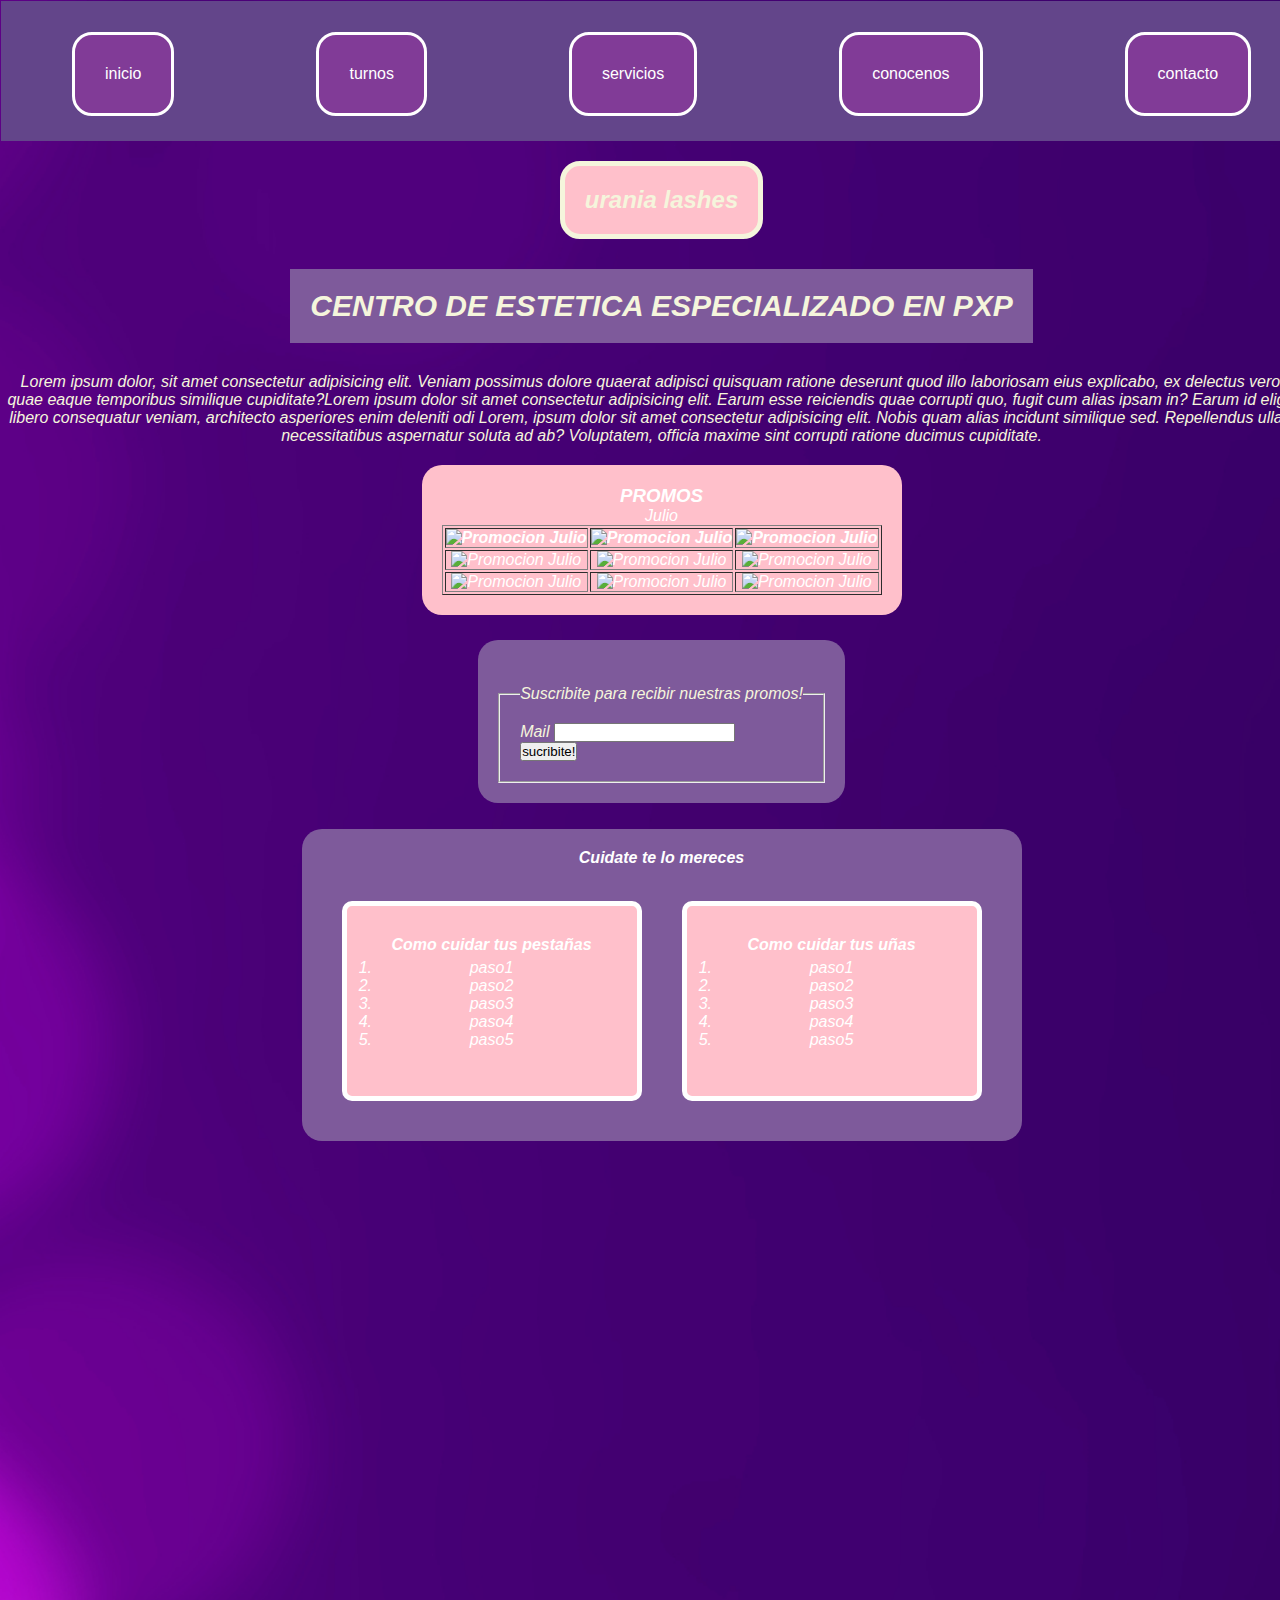
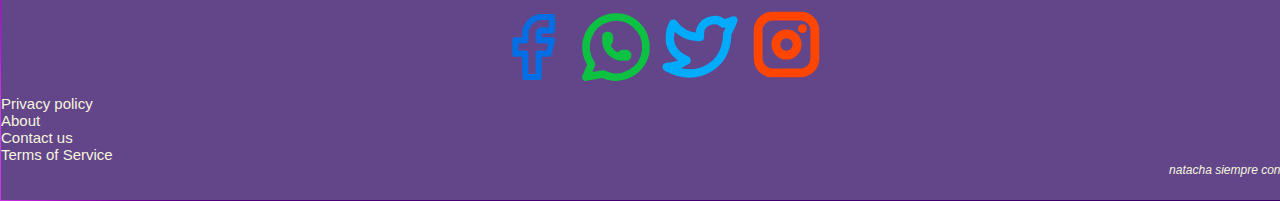
==== index.html @ 858c52fc "primer registro en git" ====
<!DOCTYPE html>
<html lang="es">

<head>
    <meta charset="UTF-8">
    <meta http-equiv="X-UA-Compatible" content="IE=edge">
    <meta name="viewport" content="width=device-width, initial-scale=1.0">
    <link rel="stylesheet" href="./css/style.css">
    <title>Urania Lashes</title>
</head>

<body class="body_index">
    <header class="header">
        <nav class="header__nav">
            <ul class="header__nav__ul">
                <li class="li"><a class="header__nav__ul__li" href="../index.html">inicio</a></li>
                <li class="li"><a class="header__nav__ul__li" href="turnos.html">turnos</a></li>
                <li class="li"><a class="header__nav__ul__li" href="./servicios.html">servicios</a></li>
                <li class="li"><a class="header__nav__ul__li" href="./pages/conocenos.html">conocenos</a></li>
                <li class="li"><a class="header__nav__ul__li" href="#">contacto</a></li>
            </ul>
        </nav>
    </header>
    <main class="main">
        <div class="titulos_index">
            <h2>urania lashes</h2>
            <h1>centro de estetica especializado en PxP</h1>
            <!--parrafo de descripcion e introduccion al salon y alguna frase-->
            <p>Lorem ipsum dolor, sit amet consectetur adipisicing elit. Veniam possimus dolore
                quaerat adipisci
                quisquam ratione deserunt quod illo laboriosam eius explicabo, ex delectus vero ad quae eaque temporibus
                similique cupiditate?Lorem ipsum dolor sit amet consectetur adipisicing elit. Earum esse reiciendis quae
                corrupti quo, fugit cum alias ipsam in? Earum id eligendi libero consequatur veniam, architecto
                asperiores enim deleniti odi Lorem, ipsum dolor sit amet consectetur adipisicing elit. Nobis quam alias
                incidunt similique sed. Repellendus ullam at necessitatibus aspernatur soluta ad ab? Voluptatem, officia
                maxime sint corrupti ratione ducimus cupiditate.</p>
        </div>
               <section class="promos">
            <!--no se cual sera la mejor forma de agrupar por eso uso una tabla, aqui pondria imagenes que mostrarian las promociones que se ofrecen en el momento-->
            <h3>PROMOS</h3>
            <section>
                <!--esta deprecado pero lo uso hasta que veamos css-->
                <table border="1">
                    <caption>Julio</caption>
                    <thead>
                        <tr>
                            <th><img src="https://picsum.photos/200/200" alt="Promocion Julio"></th>
                            <th><img src="https://picsum.photos/200/200" alt="Promocion Julio"></th>
                            <th><img src="https://picsum.photos/200/200" alt="Promocion Julio"></th>
                        </tr>
                    </thead>
                    <tbody>
                        <tr>
                            <td><img src="https://picsum.photos/200/200" alt="Promocion Julio"></td>
                            <td><img src="https://picsum.photos/200/200" alt="Promocion Julio"></td>
                            <td><img src="https://picsum.photos/200/200" alt="Promocion Julio"></td>
                        </tr>
                        <tr>
                            <td><img src="https://picsum.photos/200/200" alt="Promocion Julio"></td>
                            <td><img src="https://picsum.photos/200/200" alt="Promocion Julio"></td>
                            <td><img src="https://picsum.photos/200/200" alt="Promocion Julio"></td>
                    </tbody>
                </table>
            </section>
        </section>
    
    <section class="articulosYMail">
        <div class="SuscripcionPromociones">
            <aside class="aside">
                <fieldset>
                    <legend>Suscribite para recibir nuestras promos!</legend>
                    <form action="">
                        <div>
                            <label for="Mail">Mail</label>
                            <input type="email" required>
                        </div>
                        <div>
                            <input type="submit" value="sucribite!">
                        </div>
                    </form>
                </fieldset>
            </aside>
        </div>

        <div class="cajaArticles">
            <h4>Cuidate te lo mereces</h4>
            <div class="articulosDeBelleza">
                <article class="articulodebelleza">
                    <h4>Como cuidar tus pestañas</h4>
                    <ol>
                        <li>paso1</li>
                        <li>paso2</li>
                        <li>paso3</li>
                        <li>paso4</li>
                        <li>paso5</li>
                    </ol>
                </article>
                <article class="articulodebelleza">
                    <h4>Como cuidar tus uñas</h4>
                    <ol>
                        <li>paso1</li>
                        <li>paso2</li>
                        <li>paso3</li>
                        <li>paso4</li>
                        <li>paso5</li>
                    </ol>
                </article>
            </div>
                </div>
    </section>
    <div class="VideoEstetica">
        <!--aca la idea seria poner una galeria que pase fotos de los trabajos, si es muy ambicioso para el curso (dezconozco) lo reemplazaria con otra forma de mostrar trabajos y clientas-->
        <iframe width="592" height="333" src="https://www.youtube.com/embed/3ZRljINmtwQ"
            title="TIPOS DE EXTENSIONES DE PESTAÑAS ♥ Beauty Studio" frameborder="0"
            allow="accelerometer; autoplay; clipboard-write; encrypted-media; gyroscope; picture-in-picture"
            allowfullscreen></iframe>
    </div>
</main>
    <footer class="footer">
        <div class="footerlinks">
            <a href="#"><svg xmlns="http://www.w3.org/2000/svg" class="icon icon-tabler icon-tabler-brand-facebook"
                    width="80" height="80" viewBox="0 0 24 24" stroke-width="1.85" stroke="#046EE5" fill="none"
                    stroke-linecap="round" stroke-linejoin="round">
                    <path stroke="none" d="M0 0h24v24H0z" fill="none" />
                    <path d="M7 10v4h3v7h4v-7h3l1 -4h-4v-2a1 1 0 0 1 1 -1h3v-4h-3a5 5 0 0 0 -5 5v2h-3" />
                </svg></a>
            <a href="#"><svg xmlns="http://www.w3.org/2000/svg" class="icon icon-tabler icon-tabler-brand-whatsapp"
                    width="80" height="80" viewBox="0 0 24 24" stroke-width="2.3" stroke="#0DC142" fill="none"
                    stroke-linecap="round" stroke-linejoin="round">
                    <path stroke="none" d="M0 0h24v24H0z" fill="none" />
                    <path d="M3 21l1.65 -3.8a9 9 0 1 1 3.4 2.9l-5.05 .9" />
                    <path
                        d="M9 10a0.5 .5 0 0 0 1 0v-1a0.5 .5 0 0 0 -1 0v1a5 5 0 0 0 5 5h1a0.5 .5 0 0 0 0 -1h-1a0.5 .5 0 0 0 0 1" />
                </svg>
            </a>
            <a href="#"><svg xmlns="http://www.w3.org/2000/svg" class="icon icon-tabler icon-tabler-brand-twitter"
                    width="80" height="80" viewBox="0 0 24 24" stroke-width="2.5" stroke="#00abfb" fill="none"
                    stroke-linecap="round" stroke-linejoin="round">
                    <path stroke="none" d="M0 0h24v24H0z" fill="none" />
                    <path
                        d="M22 4.01c-1 .49 -1.98 .689 -3 .99c-1.121 -1.265 -2.783 -1.335 -4.38 -.737s-2.643 2.06 -2.62 3.737v1c-3.245 .083 -6.135 -1.395 -8 -4c0 0 -4.182 7.433 4 11c-1.872 1.247 -3.739 2.088 -6 2c3.308 1.803 6.913 2.423 10.034 1.517c3.58 -1.04 6.522 -3.723 7.651 -7.742a13.84 13.84 0 0 0 .497 -3.753c-.002 -.249 1.51 -2.772 1.818 -4.013z" />
                </svg></a>
            <a href="#"><svg xmlns="http://www.w3.org/2000/svg" class="icon icon-tabler icon-tabler-brand-instagram"
                    width="85" height="85" viewBox="0 0 24 24" stroke-width="2.5" stroke="#ff4500" fill="none"
                    stroke-linecap="round" stroke-linejoin="round">
                    <path stroke="none" d="M0 0h24v24H0z" fill="none" />
                    <rect x="4" y="4" width="16" height="16" rx="4" />
                    <circle cx="12" cy="12" r="3" />
                    <line x1="16.5" y1="7.5" x2="16.5" y2="7.501" />
                </svg></a>
        </div>
        <div class="footerdiv">
            <ul class="footerdiv__ul">
                <li class="footerdiv__ul">Privacy policy</li>
                <li class="footerdiv__ul">About</li>
                <li class="footerdiv__ul">Contact us</li>
                <li class="footerdiv__ul">Terms of Service</li>
            </ul>
            <p class="derechos">natacha siempre con facha®</p>
        </div>
    </footer>

</body>

</html>
---- css/style.css ----
* {
  margin: 0px;
  padding: 0px;
  box-sizing: border-box
}


.body_index {
  display: grid;
  background-image: url("../img/fondo2.jpg");
  height: 100%;
  background-size: cover;
  padding: 1px;
  gap: 0px;
  background-repeat: no-repeat;
  background-position: center;
  background-size: cover;
  grid-template-columns: auto;
  grid-template-rows: auto;
    grid-template-areas:
    " header"
    " main"
    "footer"
  ;
}

.header {
  display: grid;
  height: 140px;
  width: 100%;
  color: #FFFFFF;
  background-color: #63458A;
  position: sticky;
  top: 0px;
  z-index: 10;
  grid-area: header;
}



.VideoEstetica {
  display: flex ;
  justify-content: center;
   margin-top: 2%;
  padding: 3%;
}




.cajaArticles {
  display: grid;
  grid-area:cajaArticles ;
  flex-direction: column;
  text-align: center;
  width: fit-content;
  padding: 20px;
  margin-top: 2%;
  margin-bottom: 2%;
  margin-left: auto;
  margin-right: auto;
  background-color: #7E5A9B;
  border-radius: 20px;
  }

.articulosDeBelleza{
   display:flex;
  flex-direction: row;
  }

.articulodebelleza {
  display: inline-flex;
  flex-direction: column;
  height: 200px;
  width: 300px;
  padding: 30px;
  margin: 20px;
  background-color: pink;
  border-radius: 10px;
  border-width: 5px;
  border-color: #FFFFFF;
  border-style: solid;
  color: #ffffff;
  font-family: 'Rubik', sans-serif;
  font-style: italic;
}

.body_conocenos {
  display: grid;
  background-image: url("../img/fondo2.jpg");
  height: 100%;
  background-size: cover;
  background-repeat: no-repeat;
  background-position: center;
  background-size: cover;
  grid-template-columns: 1fr 3fr 1fr ;
  grid-template-areas:
    "header header header"
    " conocenos_1 conocenos_1 conocenos_1 "
    ". conocenos_2 ."
    ". conocenos_3 ."
    "footer footer footer"
  ;
}


.conocenos_1 {
  display: grid;
  grid-area: conocenos_1;
}

.conocenos_2 {
  display: grid;
  grid-area: conocenos_2;
}

.conocenos_3 {
  display: grid;
  grid-area: conocenos_3;
}



.header__nav__ul {
  display: flex;
  flex-direction: row;
  justify-content: space-around;
}

/* porque no tengo borde*/
.header__nav__ul__li {
  position: relative;
  display: inline-block;
  top: 30px;
  height: fit-content;
  width: fit-content;
  padding: 30px;
  background-color: rgba(168, 47, 168, 0.438);
  margin: 1px;
  border-color: #FFFFFF;
  border-style: solid;
  font-family: 'Rubik', sans-serif;
  border-radius: 20px;
  text-decoration: none;
  color: #FFFFFF;
}

.li {
  align-self: center;
  padding-left: 50px;
  padding-right: 50px;
  margin-left: 20px;
  margin-right: 20px;
  display: inline-block
}

.main {
  grid-area: main;
}


h1 {

  position: relative;
  right: auto;
  left: auto;
  height: auto;
  width: fit-content;
  margin-top: 30px;
  margin-bottom: 30px;
  margin-left: auto;
  margin-right: auto;
  padding: 20px;
  background-color: #7E5A9B;
  font-family: 'Rubik', sans-serif;
  font-style: italic;
  font-weight: 900;
  text-transform: uppercase;
  text-align: center;
  color: beige;
  font-size: 30px
}

h2 {
  display: iblock;
  height: fit-content;
  width: fit-content;
  padding: 20px;
  text-align: center;
  margin-top: 20px;
  margin-bottom: 20px;
  margin-left: auto;
  margin-right: auto;
  border-style: solid;
  border-width: 5px;
  border-color: beige;
  font-family: 'Rubik', sans-serif;
  font-style: italic;
  background-color: pink;
  border-radius: 20px;
  text-decoration: solid;
  color: beige;

}

h3 {
  color: #ffffff;
  font-family: 'Rubik', sans-serif;
  font-style: italic;
}

h4 {
  color: #ffffff;
  font-family: 'Rubik', sans-serif;
  font-style: italic;
  margin-bottom: 2%;
}

.videoEstetica {
  width: fit-content;
  align-self: center;
  margin-left: auto;
  margin-right: auto;
  margin-bottom: 20px;
}

.promos {
  text-align: center;
  background-color: pink;
  padding: 20px;
  width: fit-content;
  margin-top: 20px;
  margin-left: auto;
  margin-right: auto;
  color: #ffffff;
  font-family: 'Rubik', sans-serif;
  font-style: italic;
  border-radius: 20px;
}

.tablaprecios {
  align-self: center;

}

.maparea {
  display: block;
  height: fit-content;
  width: fit-content;
  margin: auto;
  padding-top: 1px;
  padding-bottom: 20px;
  padding-left: 20px;
  padding-right: 20px;
  border-width: 20px;
  background-color: #7E5A9B;
}



p {
  font-family: 'Rubik', sans-serif;
  font-style: italic;
  text-align: center;
  color: beige;
}

.precioServicios {
  text-align: center;
  font-family: 'Rubik', sans-serif;
  font-style: italic;
  text-align: center;
  color: beige;
  background-color: pink;
  width: fit-content;
  padding: 2px;
  margin: 20px auto 20px auto;
  border-radius: 5px;
}

a {
  text-decoration: none;
}

ul {
  list-style: none;
}

.aside {
  font-family: 'Rubik', sans-serif;
  font-style: italic;
  color: beige;
  width: fit-content;
  height: fit-content;
  padding: 20px;
  margin-top: 25px;
  margin-bottom: 0px;
  margin-left: auto;
  margin-right: auto;
  background-color: #7E5A9B;
  align-self: center;
  border-radius: 20px;
}

.sectionchica {
  display: iblock;
  border-style: solid;
  border-width: 5px;
  border-color: beige;
  text-align: center;
  margin-top: 50px;
  margin-left: auto;
  margin-right: auto;
  padding: 15px;
  height: fit-content;
  width: 50%;
  background-color: rgb(255, 0, 179);
  border-radius: 50px;
}





fieldset {
  width: fit-content;
  height: fit-content;
  padding: 20px;
  margin-top: 25px;
  margin-bottom: 0px;
  margin-left: auto;
  margin-right: auto;
  background-color: #7E5A9B;
  align-self: center;
}

.footer {
  display: grid;
  position: relative;
  margin-top: 20px;
  height: 200px;
  width: 100%;
  background-color: #63458A;
  padding-bottom: 0px;
  bottom: 0px;
  grid-area: footer;
}

.footerlinks {
  height: 50px;
  width: 400px;
  padding-left: 30px;
  margin-top: 2px;
  margin-bottom: 20px;
  margin-left: auto;
  margin-right: auto;
  padding-bottom: 0px;
}

.footerdiv__ul {
  text-align: start;
  font-family: 'Rubik', sans-serif;
  color: beige;
  font-size: 15px;
}

.derechos {
  text-align: end;
  width: auto;
  height: auto;
  font-family: 'Rubik', sans-serif;
  color: beige;
  font-size: 12px;
}
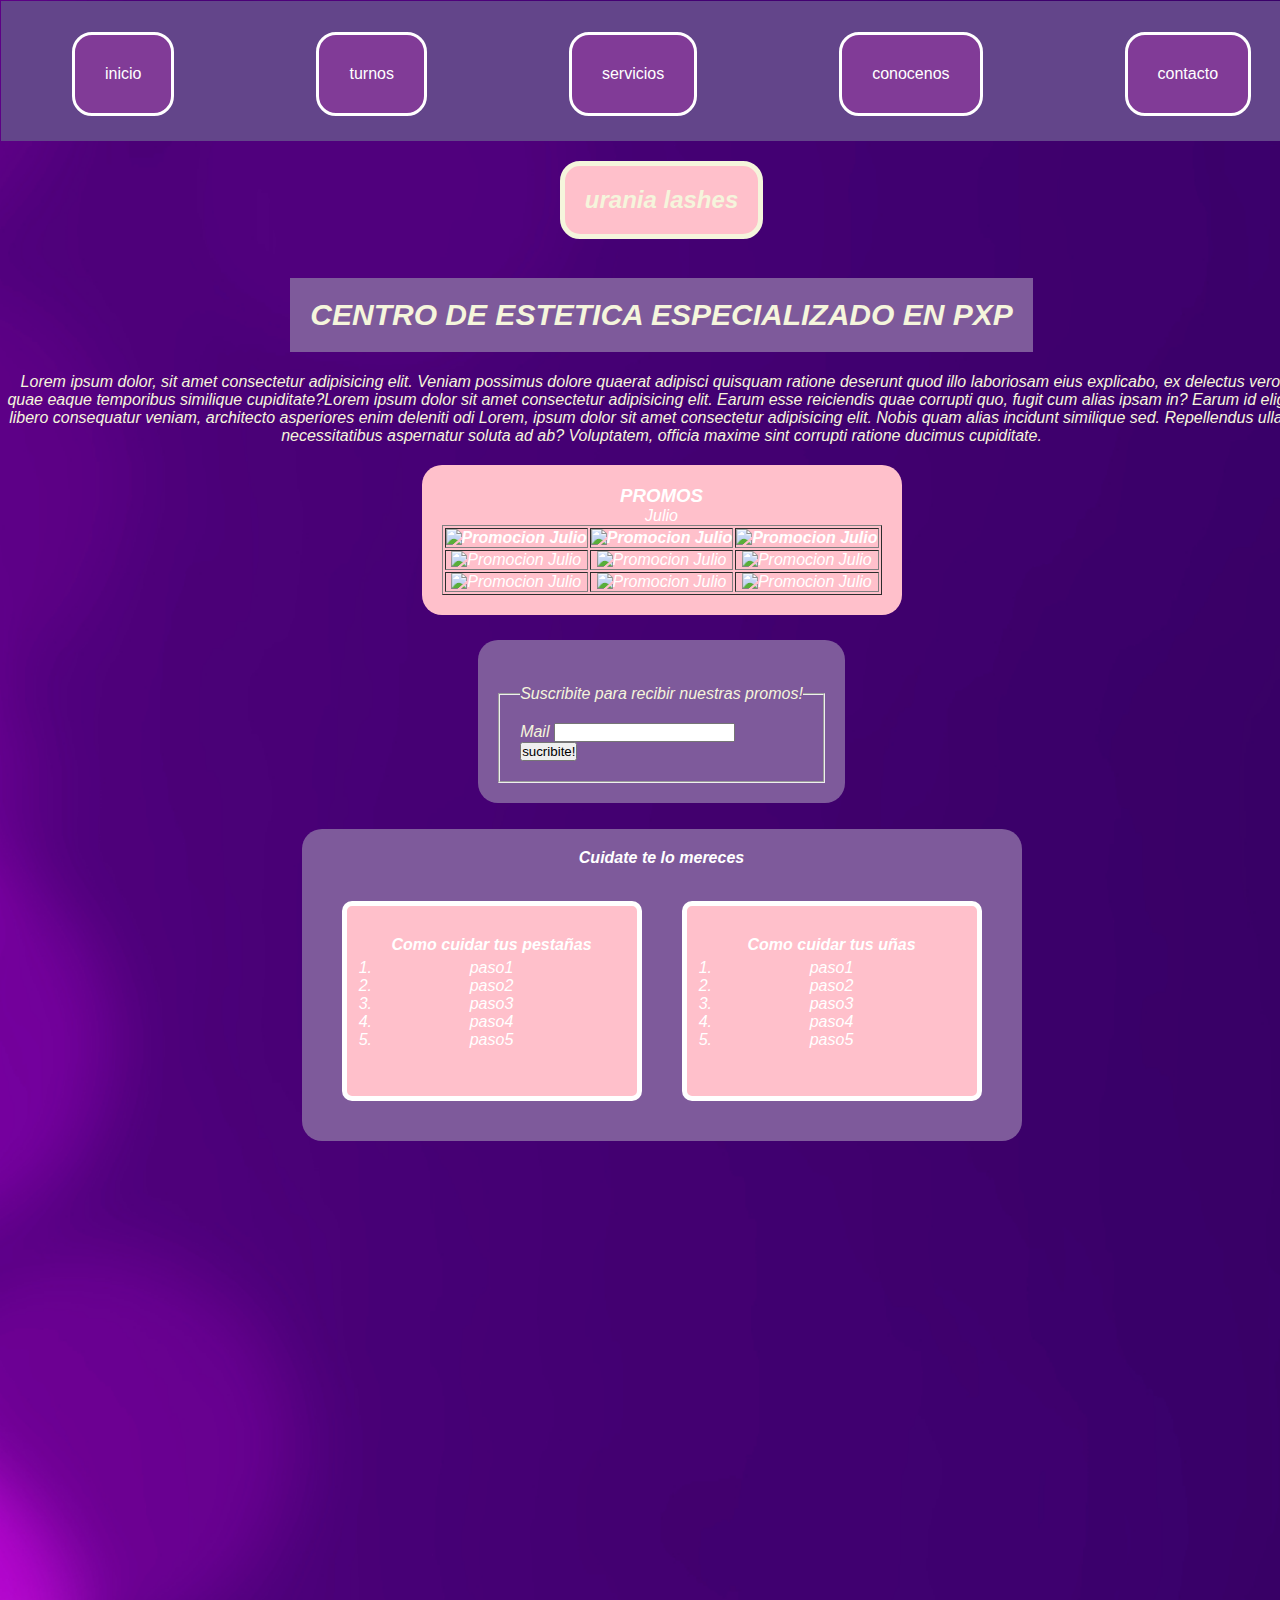
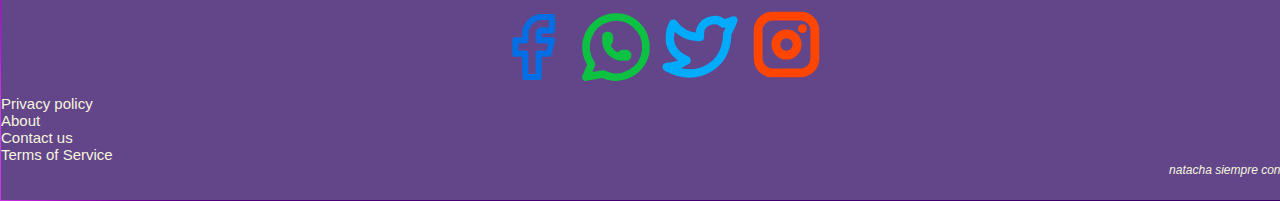
==== commit 94258890: "agrego bootstrap basico" ====
--- a/index.html
+++ b/index.html
@@ -6,18 +6,19 @@
     <meta http-equiv="X-UA-Compatible" content="IE=edge">
     <meta name="viewport" content="width=device-width, initial-scale=1.0">
     <link rel="stylesheet" href="./css/style.css">
+    <link href="https://cdn.jsdelivr.net/npm/bootstrap@5.2.0/dist/css/bootstrap.min.css" rel="stylesheet" integrity="sha384-gH2yIJqKdNHPEq0n4Mqa/HGKIhSkIHeL5AyhkYV8i59U5AR6csBvApHHNl/vI1Bx" crossorigin="anonymous">
     <title>Urania Lashes</title>
 </head>
 
 <body class="body_index">
-    <header class="header">
+    <header class="header container-fluid">
         <nav class="header__nav">
             <ul class="header__nav__ul">
                 <li class="li"><a class="header__nav__ul__li" href="../index.html">inicio</a></li>
-                <li class="li"><a class="header__nav__ul__li" href="turnos.html">turnos</a></li>
-                <li class="li"><a class="header__nav__ul__li" href="./servicios.html">servicios</a></li>
+                <li class="li"><a class="header__nav__ul__li" href="./pages/turnos.html">turnos</a></li>
+                <li class="li"><a class="header__nav__ul__li" href="./pages/servicios.html">servicios</a></li>
                 <li class="li"><a class="header__nav__ul__li" href="./pages/conocenos.html">conocenos</a></li>
-                <li class="li"><a class="header__nav__ul__li" href="#">contacto</a></li>
+                <li class="li"><a class="header__nav__ul__li" href="./pages/contacto.html">contacto</a></li>
             </ul>
         </nav>
     </header>
@@ -159,7 +160,7 @@
             <p class="derechos">natacha siempre con facha®</p>
         </div>
     </footer>
-
+    <script src="https://cdn.jsdelivr.net/npm/bootstrap@5.2.0/dist/js/bootstrap.bundle.min.js" integrity="sha384-A3rJD856KowSb7dwlZdYEkO39Gagi7vIsF0jrRAoQmDKKtQBHUuLZ9AsSv4jD4Xa" crossorigin="anonymous"></script>
 </body>
 
 </html>--- a/css/style.css
+++ b/css/style.css
@@ -25,16 +25,14 @@
 }
 
 .header {
-  display: grid;
+  
   height: 140px;
-  width: 100%;
-  color: #FFFFFF;
+   color: #FFFFFF;
   background-color: #63458A;
   position: sticky;
   top: 0px;
   z-index: 10;
-  grid-area: header;
-}
+  }
 
 
 
@@ -86,35 +84,27 @@
 }
 
 .body_conocenos {
-  display: grid;
+ 
   background-image: url("../img/fondo2.jpg");
   height: 100%;
   background-size: cover;
   background-repeat: no-repeat;
   background-position: center;
-  background-size: cover;
-  grid-template-columns: 1fr 3fr 1fr ;
-  grid-template-areas:
-    "header header header"
-    " conocenos_1 conocenos_1 conocenos_1 "
-    ". conocenos_2 ."
-    ". conocenos_3 ."
-    "footer footer footer"
-  ;
-}
-
-
-.conocenos_1 {
+   ;   
+}
+
+
+conocenos_1 {
   display: grid;
   grid-area: conocenos_1;
 }
 
-.conocenos_2 {
+conocenos_2 {
   display: grid;
   grid-area: conocenos_2;
 }
 
-.conocenos_3 {
+conocenos_3 {
   display: grid;
   grid-area: conocenos_3;
 }
@@ -143,7 +133,19 @@
   border-radius: 20px;
   text-decoration: none;
   color: #FFFFFF;
-}
+  animation-name: coloranchors;
+  animation-duration: 1.5s;
+  animation-iteration-count: infinite;
+  animation-direction: alternate;
+
+}
+
+@keyframes coloranchors {
+  0%{
+    background-color: rgb(161, 121, 165);
+  }
+}
+  
 
 .li {
   align-self: center;
@@ -161,7 +163,7 @@
 
 h1 {
 
-  position: relative;
+  position: relative; top: 1vh ; 
   right: auto;
   left: auto;
   height: auto;
@@ -200,7 +202,18 @@
   border-radius: 20px;
   text-decoration: solid;
   color: beige;
-
+  animation-name: animacionh2;
+  animation-duration: 1.5s;
+  animation-iteration-count: infinite;
+  animation-direction: alternate;
+}
+.header__nav__ul__li:hover{
+  box-shadow:0 0 35px rgb(159, 101, 170) ;
+}
+@keyframes animacionh2 {
+  50%{
+    background-color: rgb(238, 145, 222);
+  }
 }
 
 h3 {
@@ -308,7 +321,7 @@
   border-width: 5px;
   border-color: beige;
   text-align: center;
-  margin-top: 50px;
+  margin-top: 10vh;
   margin-left: auto;
   margin-right: auto;
   padding: 15px;
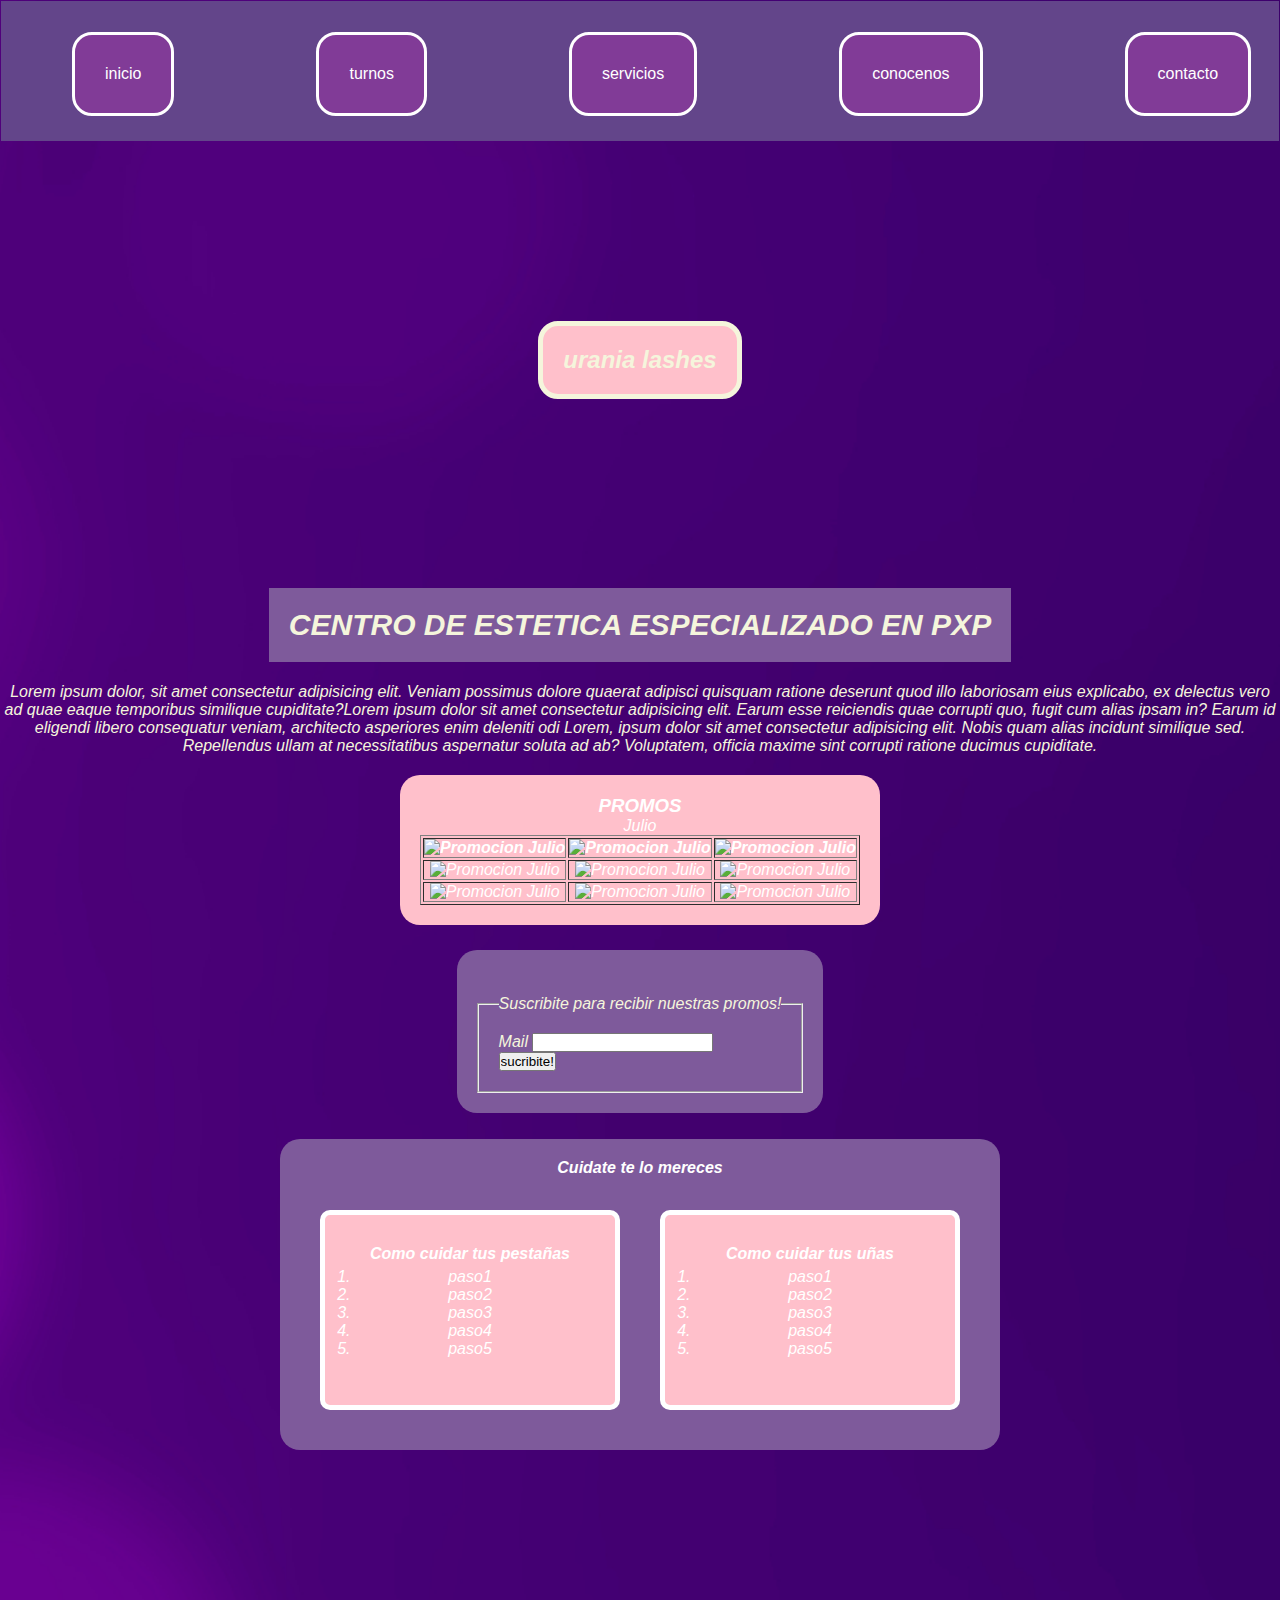
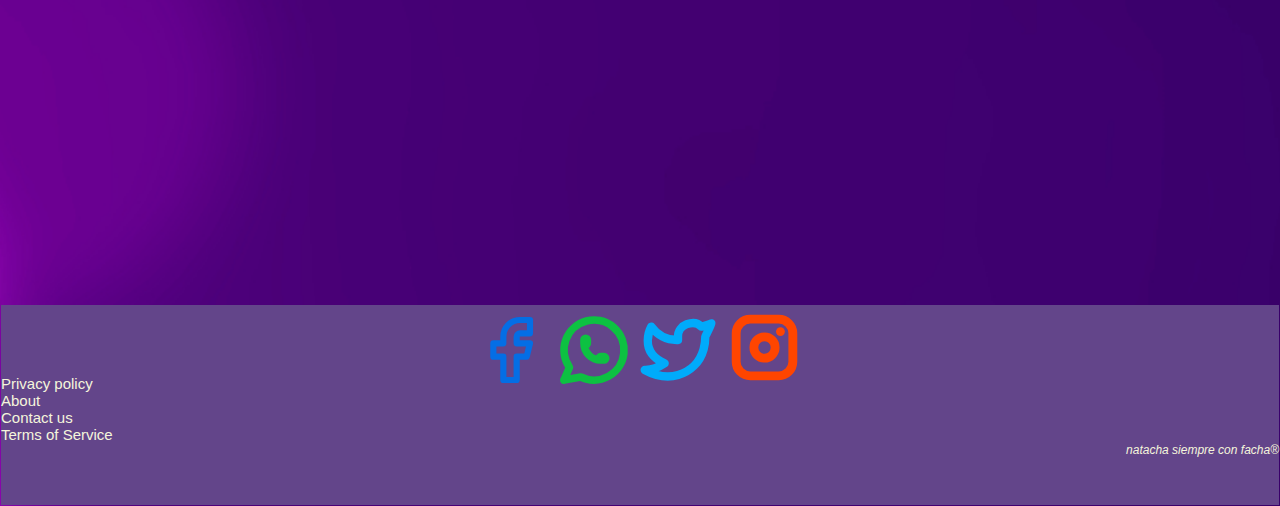
==== commit 54012aef: "quality of life update" ====
--- a/index.html
+++ b/index.html
@@ -27,7 +27,7 @@
             <h2>urania lashes</h2>
             <h1>centro de estetica especializado en PxP</h1>
             <!--parrafo de descripcion e introduccion al salon y alguna frase-->
-            <p>Lorem ipsum dolor, sit amet consectetur adipisicing elit. Veniam possimus dolore
+            <p class="container">Lorem ipsum dolor, sit amet consectetur adipisicing elit. Veniam possimus dolore
                 quaerat adipisci
                 quisquam ratione deserunt quod illo laboriosam eius explicabo, ex delectus vero ad quae eaque temporibus
                 similique cupiditate?Lorem ipsum dolor sit amet consectetur adipisicing elit. Earum esse reiciendis quae
--- a/css/style.css
+++ b/css/style.css
@@ -6,7 +6,7 @@
 
 
 .body_index {
-  display: grid;
+  
   background-image: url("../img/fondo2.jpg");
   height: 100%;
   background-size: cover;
@@ -17,17 +17,12 @@
   background-size: cover;
   grid-template-columns: auto;
   grid-template-rows: auto;
-    grid-template-areas:
-    " header"
-    " main"
-    "footer"
-  ;
+
 }
 
 .header {
-  
   height: 140px;
-   color: #FFFFFF;
+  color: #FFFFFF;
   background-color: #63458A;
   position: sticky;
   top: 0px;
@@ -47,7 +42,7 @@
 
 
 .cajaArticles {
-  display: grid;
+  
   grid-area:cajaArticles ;
   flex-direction: column;
   text-align: center;
@@ -83,15 +78,13 @@
   font-style: italic;
 }
 
-.body_conocenos {
- 
+.body_conocenos { 
   background-image: url("../img/fondo2.jpg");
   height: 100%;
   background-size: cover;
   background-repeat: no-repeat;
   background-position: center;
-   ;   
-}
+   }
 
 
 conocenos_1 {
@@ -114,7 +107,7 @@
 .header__nav__ul {
   display: flex;
   flex-direction: row;
-  justify-content: space-around;
+  justify-content: space-evenly;
 }
 
 /* porque no tengo borde*/
@@ -157,12 +150,11 @@
 }
 
 .main {
-  grid-area: main;
+ 
 }
 
 
 h1 {
-
   position: relative; top: 1vh ; 
   right: auto;
   left: auto;
@@ -189,8 +181,8 @@
   width: fit-content;
   padding: 20px;
   text-align: center;
-  margin-top: 20px;
-  margin-bottom: 20px;
+  margin-top: 20vh;
+  margin-bottom: 20vh;
   margin-left: auto;
   margin-right: auto;
   border-style: solid;
@@ -322,6 +314,7 @@
   border-color: beige;
   text-align: center;
   margin-top: 10vh;
+  margin-bottom: 10vh;
   margin-left: auto;
   margin-right: auto;
   padding: 15px;
@@ -348,7 +341,7 @@
 }
 
 .footer {
-  display: grid;
+  
   position: relative;
   margin-top: 20px;
   height: 200px;
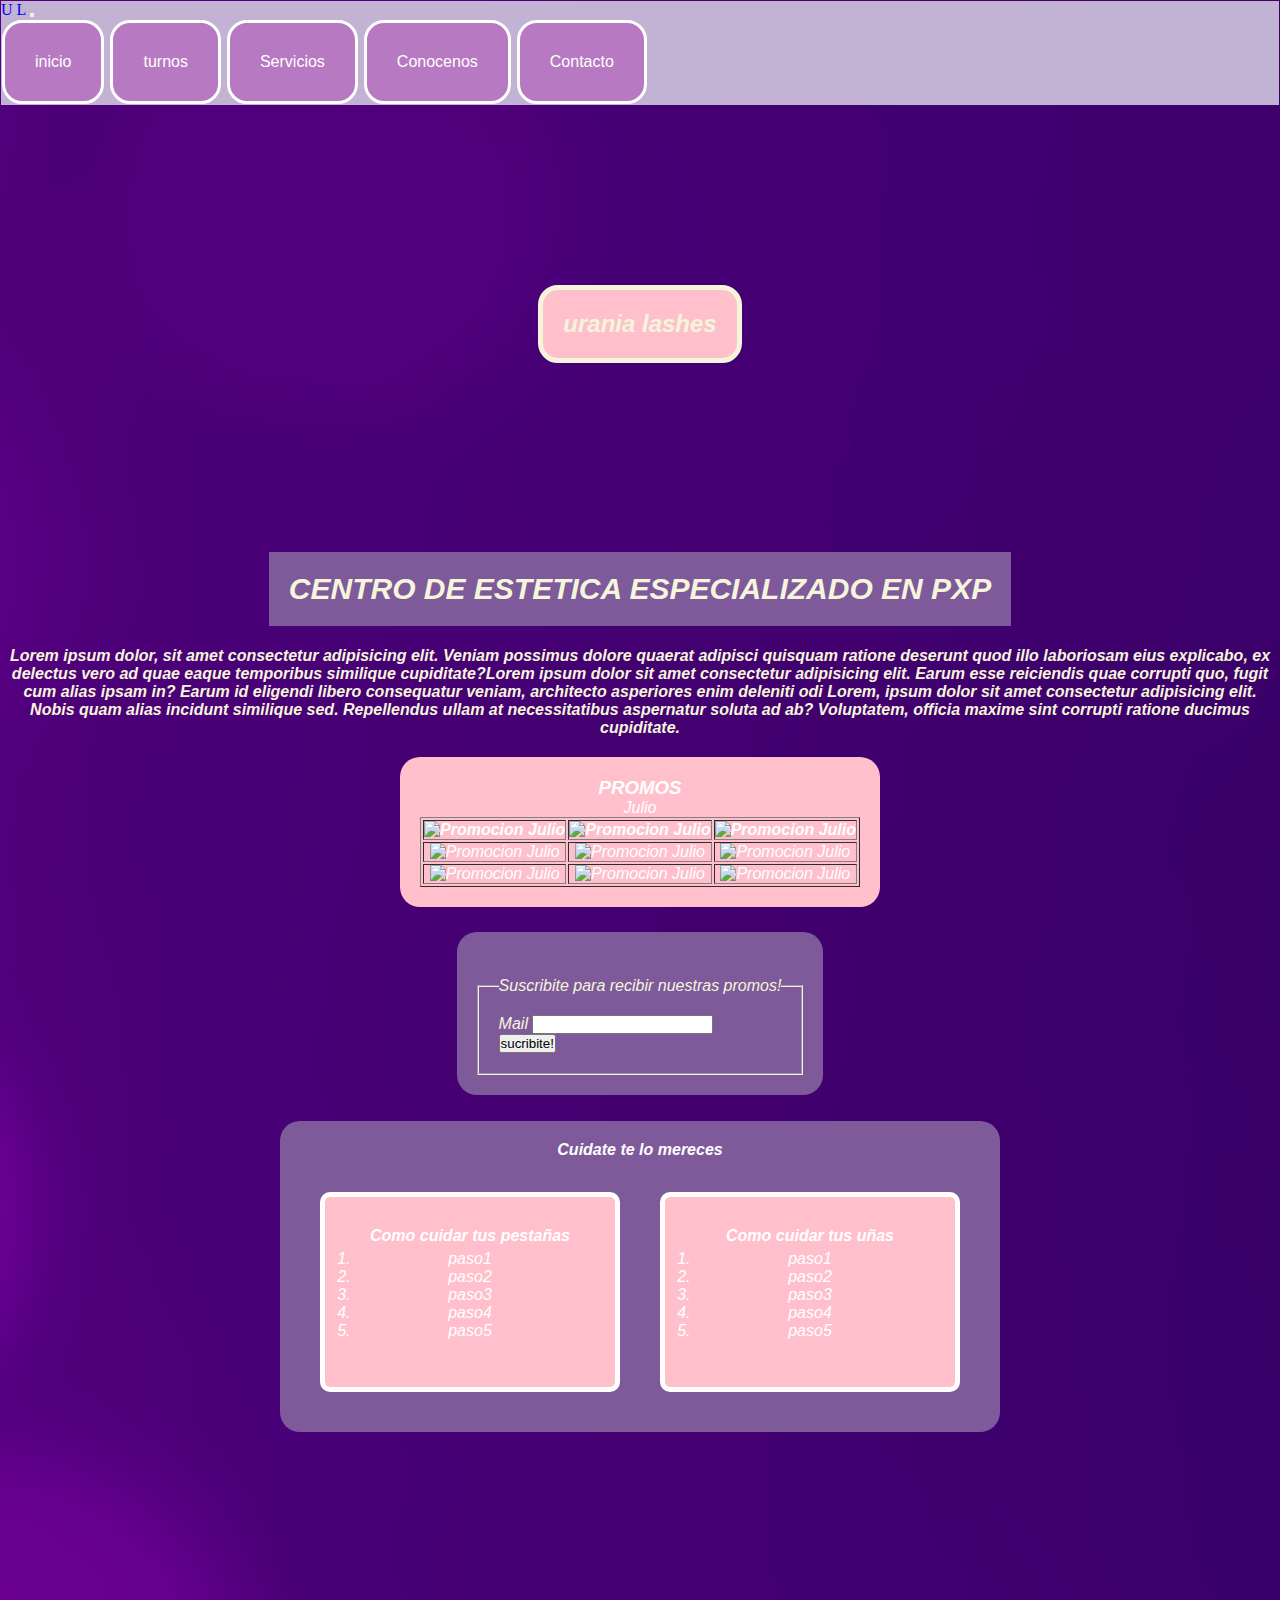
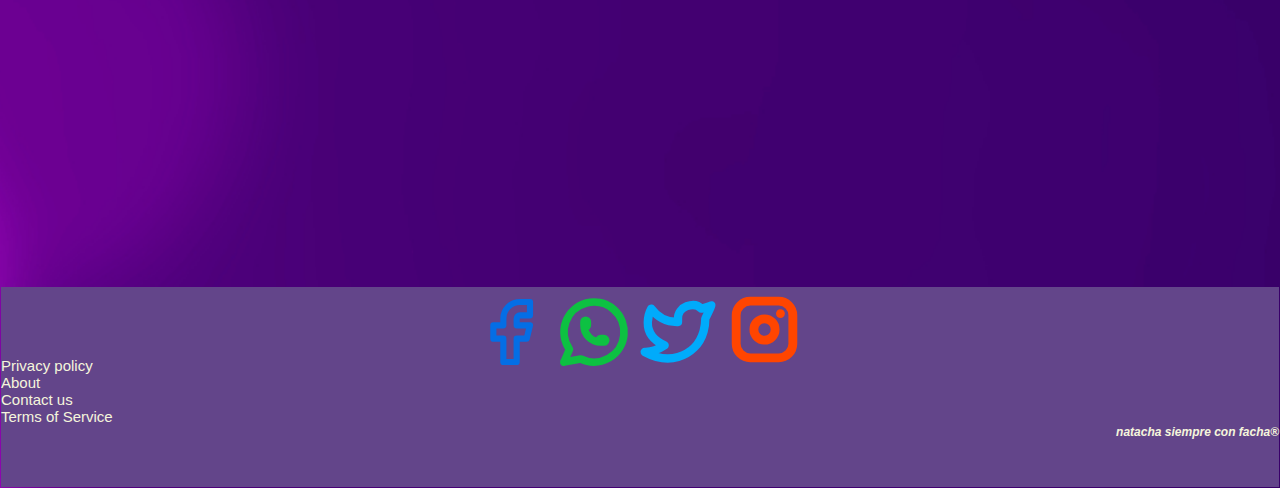
==== commit 7712d941: "agrego nav bar con bootstrap y detalles esteticos" ====
--- a/index.html
+++ b/index.html
@@ -12,15 +12,24 @@
 
 <body class="body_index">
     <header class="header container-fluid">
-        <nav class="header__nav">
-            <ul class="header__nav__ul">
-                <li class="li"><a class="header__nav__ul__li" href="../index.html">inicio</a></li>
-                <li class="li"><a class="header__nav__ul__li" href="./pages/turnos.html">turnos</a></li>
-                <li class="li"><a class="header__nav__ul__li" href="./pages/servicios.html">servicios</a></li>
-                <li class="li"><a class="header__nav__ul__li" href="./pages/conocenos.html">conocenos</a></li>
-                <li class="li"><a class="header__nav__ul__li" href="./pages/contacto.html">contacto</a></li>
-            </ul>
-        </nav>
+        <nav class="navbar navbar-expand-lg bg- #c2b3d4">
+            <div class="container-fluid">
+              <a class="navbar-brand" href="#">U L</a>
+              <button class="navbar-toggler" type="button" data-bs-toggle="collapse" data-bs-target="#navbarNavAltMarkup" aria-controls="navbarNavAltMarkup" aria-expanded="false" aria-label="Toggle navigation">
+                <span class="navbar-toggler-icon"></span>
+              </button>
+              <div class="collapse navbar-collapse" id="navbarNavAltMarkup">
+                <div class="navbar-nav">
+                    <a class="header__nav__ul__li nav-link" href="../index.html">inicio</a>
+                    <a class="header__nav__ul__li nav-link" href="./pages/turnos.html">turnos</a>
+                    <a class="header__nav__ul__li nav-link" href="./pages/servicios.html">Servicios</a>
+                    <a class="header__nav__ul__li nav-link" href="../pages/conocenos.html">Conocenos</a>
+                    <a class="header__nav__ul__li nav-link" href="../pages/contacto.html">Contacto</a>
+                </div>
+              </div>
+            </div>
+          </nav>
+      
     </header>
     <main class="main">
         <div class="titulos_index">
@@ -38,7 +47,7 @@
         </div>
                <section class="promos">
             <!--no se cual sera la mejor forma de agrupar por eso uso una tabla, aqui pondria imagenes que mostrarian las promociones que se ofrecen en el momento-->
-            <h3>PROMOS</h3>
+            <h3 class="container">PROMOS</h3>
             <section>
                 <!--esta deprecado pero lo uso hasta que veamos css-->
                 <table border="1">
@@ -66,7 +75,7 @@
         </section>
     
     <section class="articulosYMail">
-        <div class="SuscripcionPromociones">
+        <div class="SuscripcionPromociones containter">
             <aside class="aside">
                 <fieldset>
                     <legend>Suscribite para recibir nuestras promos!</legend>
@@ -83,7 +92,7 @@
             </aside>
         </div>
 
-        <div class="cajaArticles">
+        <div class="cajaArticles container-s">
             <h4>Cuidate te lo mereces</h4>
             <div class="articulosDeBelleza">
                 <article class="articulodebelleza">
@@ -96,7 +105,7 @@
                         <li>paso5</li>
                     </ol>
                 </article>
-                <article class="articulodebelleza">
+                <article class="articulodebelleza ">
                     <h4>Como cuidar tus uñas</h4>
                     <ol>
                         <li>paso1</li>
@@ -117,7 +126,7 @@
             allowfullscreen></iframe>
     </div>
 </main>
-    <footer class="footer">
+    <footer class="footer container-fluid">
         <div class="footerlinks">
             <a href="#"><svg xmlns="http://www.w3.org/2000/svg" class="icon icon-tabler icon-tabler-brand-facebook"
                     width="80" height="80" viewBox="0 0 24 24" stroke-width="1.85" stroke="#046EE5" fill="none"
--- a/css/style.css
+++ b/css/style.css
@@ -21,9 +21,8 @@
 }
 
 .header {
-  height: 140px;
-  color: #FFFFFF;
-  background-color: #63458A;
+   color: #FFFFFF;
+  background-color: #c2b3d4;
   position: sticky;
   top: 0px;
   z-index: 10;
@@ -59,6 +58,7 @@
 .articulosDeBelleza{
    display:flex;
   flex-direction: row;
+  flex-wrap: wrap;
   }
 
 .articulodebelleza {
@@ -114,7 +114,6 @@
 .header__nav__ul__li {
   position: relative;
   display: inline-block;
-  top: 30px;
   height: fit-content;
   width: fit-content;
   padding: 30px;
@@ -267,7 +266,9 @@
   font-family: 'Rubik', sans-serif;
   font-style: italic;
   text-align: center;
-  color: beige;
+  font-weight: bold;
+  color: beige;
+  
 }
 
 .precioServicios {
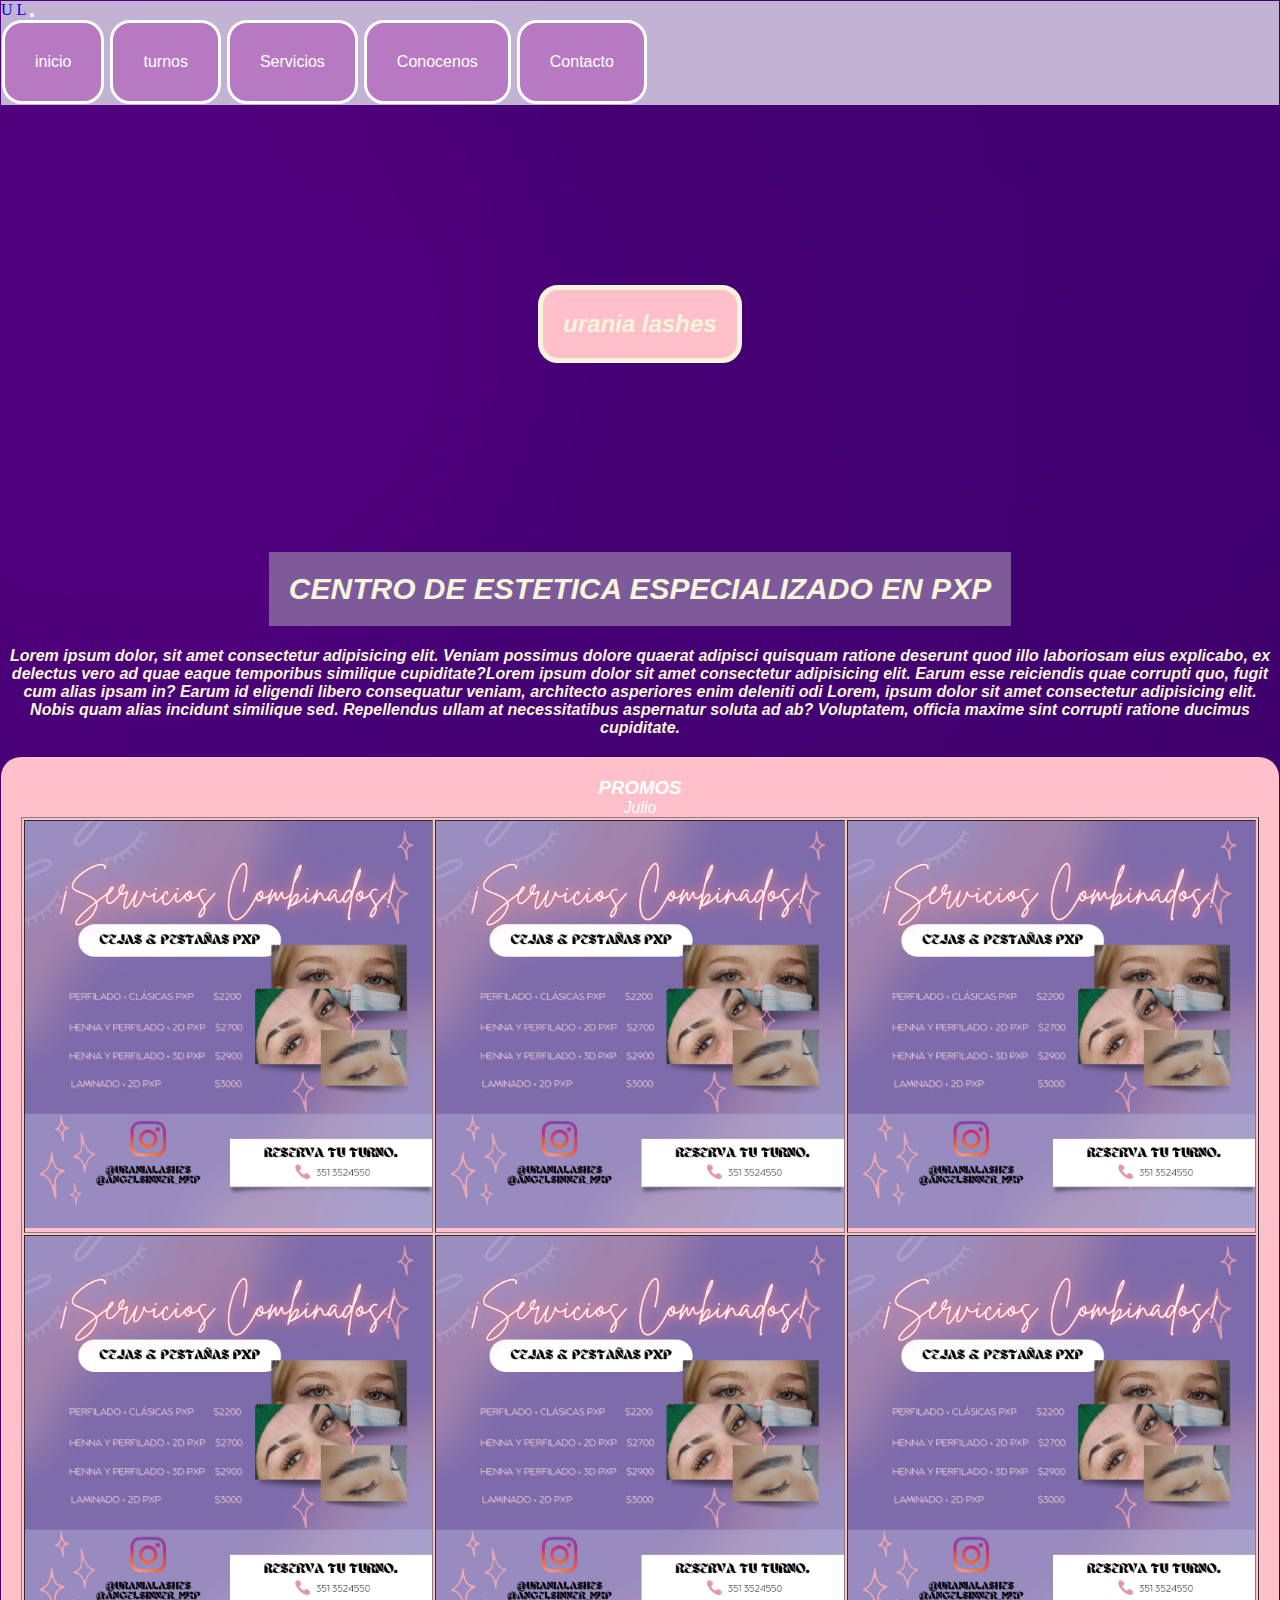
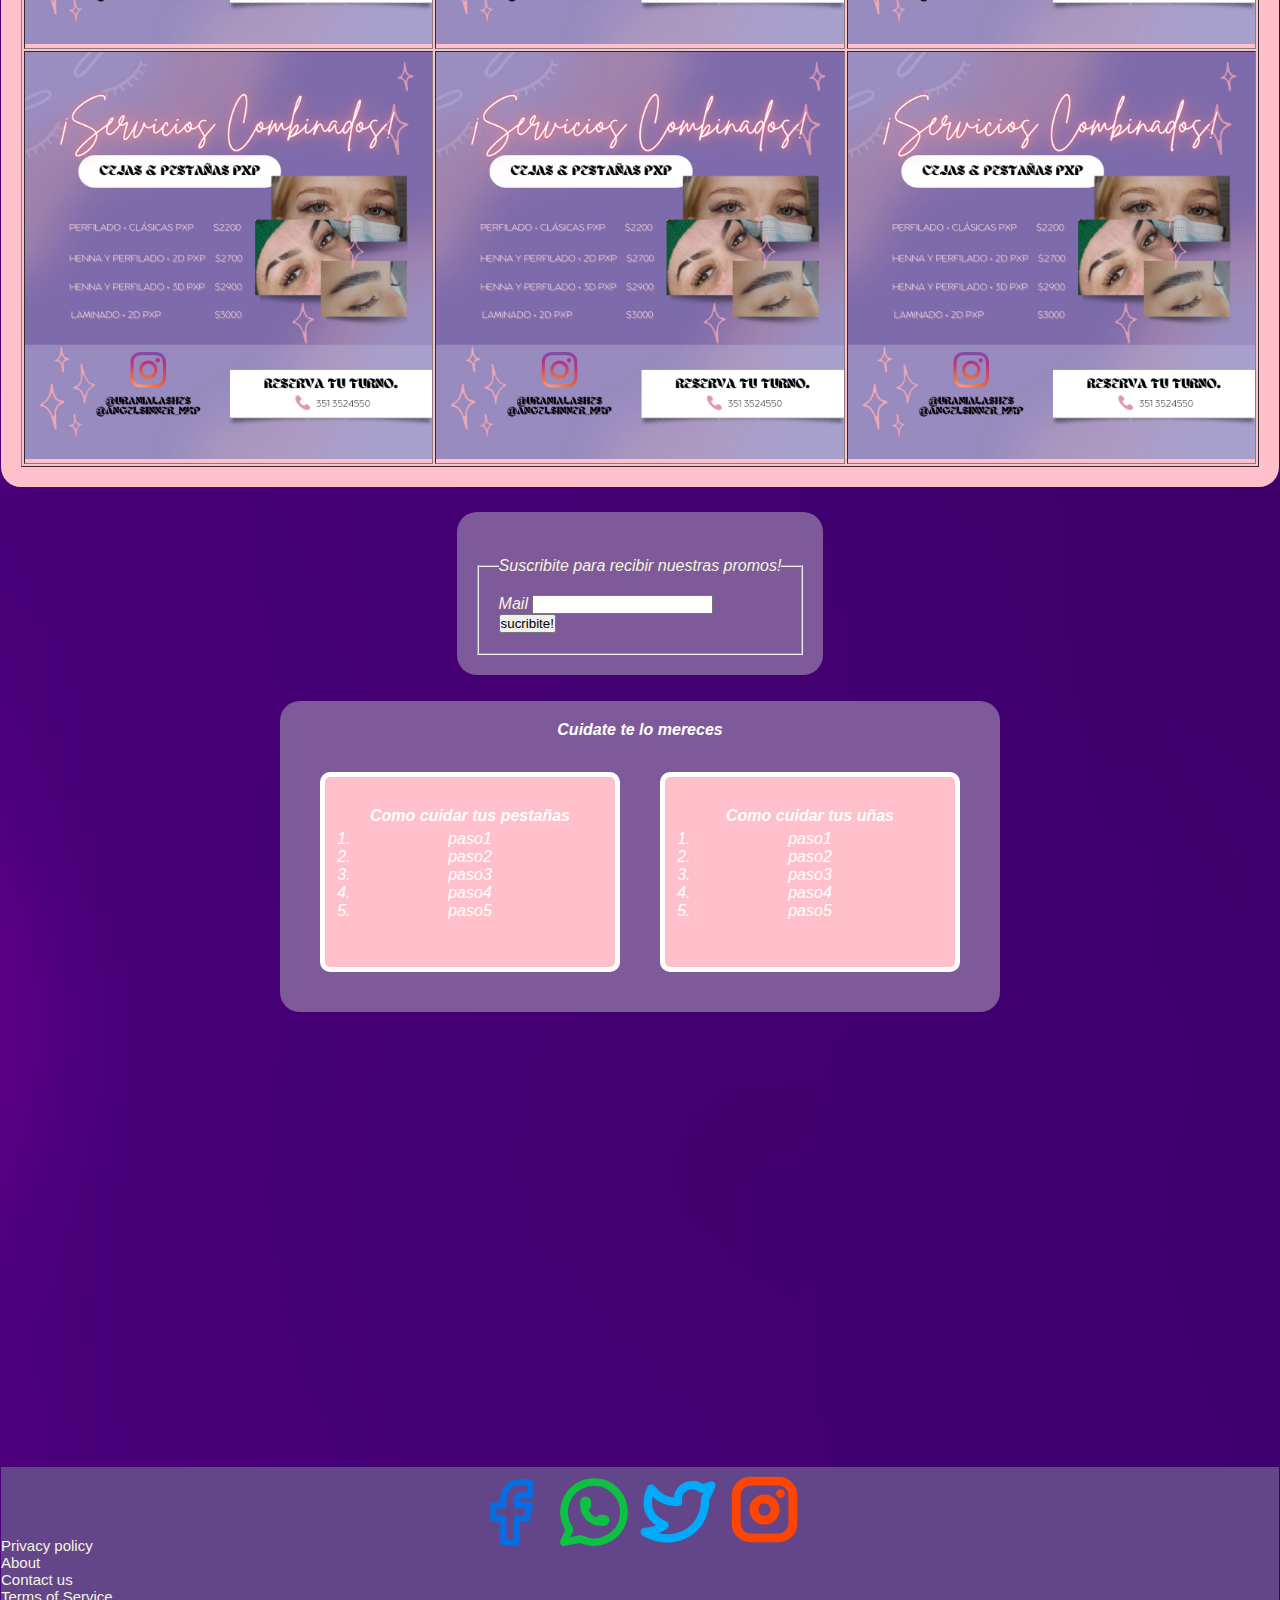
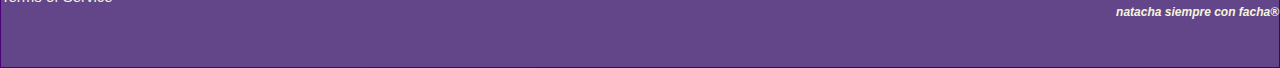
==== commit 6fac0d87: "se eliminan lineas inecesarias y se hace full responsive al index" ====
--- a/index.html
+++ b/index.html
@@ -1,6 +1,5 @@
 <!DOCTYPE html>
 <html lang="es">
-
 <head>
     <meta charset="UTF-8">
     <meta http-equiv="X-UA-Compatible" content="IE=edge">
@@ -54,21 +53,21 @@
                     <caption>Julio</caption>
                     <thead>
                         <tr>
-                            <th><img src="https://picsum.photos/200/200" alt="Promocion Julio"></th>
-                            <th><img src="https://picsum.photos/200/200" alt="Promocion Julio"></th>
-                            <th><img src="https://picsum.photos/200/200" alt="Promocion Julio"></th>
+                            <th><img class="Promosindex" src="./img/PROMO 1.jpg" alt="Promocion Julio"></th>
+                            <th><img class="Promosindex" src="./img/PROMO 1.jpg" alt="Promocion Julio"></th>
+                            <th><img class="Promosindex" src="./img/PROMO 1.jpg" alt="Promocion Julio"></th>
                         </tr>
                     </thead>
                     <tbody>
                         <tr>
-                            <td><img src="https://picsum.photos/200/200" alt="Promocion Julio"></td>
-                            <td><img src="https://picsum.photos/200/200" alt="Promocion Julio"></td>
-                            <td><img src="https://picsum.photos/200/200" alt="Promocion Julio"></td>
+                            <th><img class="Promosindex" src="./img/PROMO 1.jpg" alt="Promocion Julio"></th>
+                            <th><img class="Promosindex" src="./img/PROMO 1.jpg" alt="Promocion Julio"></th>
+                            <th><img class="Promosindex" src="./img/PROMO 1.jpg" alt="Promocion Julio"></th>
                         </tr>
                         <tr>
-                            <td><img src="https://picsum.photos/200/200" alt="Promocion Julio"></td>
-                            <td><img src="https://picsum.photos/200/200" alt="Promocion Julio"></td>
-                            <td><img src="https://picsum.photos/200/200" alt="Promocion Julio"></td>
+                            <th><img class="Promosindex" src="./img/PROMO 1.jpg" alt="Promocion Julio"></th>
+                            <th><img class="Promosindex" src="./img/PROMO 1.jpg" alt="Promocion Julio"></th>
+                            <th><img class="Promosindex" src="./img/PROMO 1.jpg" alt="Promocion Julio"></th>
                     </tbody>
                 </table>
             </section>
--- a/css/style.css
+++ b/css/style.css
@@ -28,12 +28,14 @@
   z-index: 10;
   }
 
-
+.Promosindex {
+  width: 100%;
+}
 
 .VideoEstetica {
   display: flex ;
   justify-content: center;
-   margin-top: 2%;
+  margin-top: 2%;
   padding: 3%;
 }
 
@@ -41,8 +43,6 @@
 
 
 .cajaArticles {
-  
-  grid-area:cajaArticles ;
   flex-direction: column;
   text-align: center;
   width: fit-content;
@@ -148,10 +148,6 @@
   display: inline-block
 }
 
-.main {
- 
-}
-
 
 h1 {
   position: relative; top: 1vh ; 
